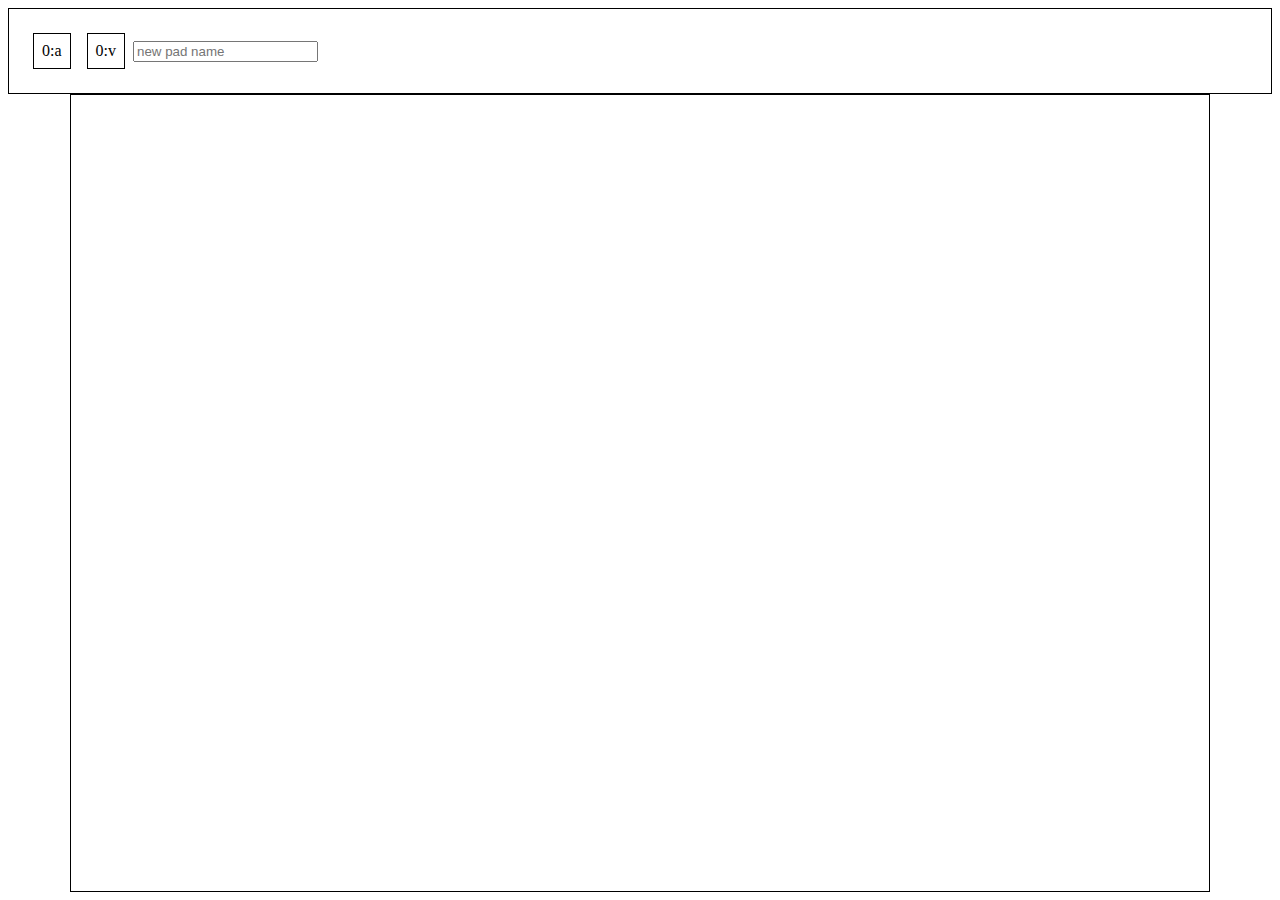
==== index.html @ 231d1128 "Initial commit" ====
<html>
<head>
	<meta http-equiv="Content-Type" content="text/html; charset=UTF-8">
	<meta name="referrer" content="no-referrer">
	<meta name="viewport" content="width=device-width, initial-scale=1">
	<style type="text/css">
		table { border-spacing: 0;}
		table,td{border: 1px solid black;}
		.grabbableContainer {
			border: 1px solid black;
			padding: 1em;
		}
		.obj,.block {
			padding: 0.5em;
			margin: 0.5em;
			border: 1px solid black;
			cursor: all-scroll;
		}
		.obj {
			display: inline-block;
		}
		.block {
			position: absolute;
		}
	</style>
	<link rel="stylesheet" type="text/css" href="./autocomplete.css">
	<script type="text/javascript" src="./autocomplete.js"></script>
	<script type="text/javascript" src="./ui.js"></script>
</head>
<body>
<noscript>This page requires Javascript to function.</noscript>
<div id="noscript">Javascript is not working</div>
<div id="main" style="visibility: hidden">

		<script>
			var container = document.createElement("div")
			container.className = "grabbableContainer"
			container.addEventListener("dragover", function(event) {event.preventDefault();}); // allow drag
			container.addEventListener("drop", function(event) {deleteObject(event)});
			document.getElementById("main").appendChild(container)

			var obj = createObjectSource();
			obj.textContent = "0:a"
			container.appendChild(obj)

			var obj = createObjectSource();
			obj.textContent = "0:v"
			container.appendChild(obj)

			var autocompleteWrapper = document.createElement('div')
		autocompleteWrapper.className = "autocomplete-wrapper"
		var inputCodeSelect = document.createElement('input')
		inputCodeSelect.type = "text"
		inputCodeSelect.placeholder = "new pad name"
		inputCodeSelect.onchange = function() {

			var obj = createObjectSource();
			obj.textContent = inputCodeSelect.value;
			container.insertBefore(obj, autocompleteWrapper)
		}
		autocompleteWrapper.appendChild(inputCodeSelect);
		container.appendChild(autocompleteWrapper);
		</script>

<div class="droptarget" style="width: 90%;height: 90%; margin: auto; border:1px solid black;"></div>
	<script type="text/javascript">
		
	</script>
</div>
<script type="text/javascript">
	document.getElementById("main").style.visibility = "";
	document.getElementById("noscript").style.display = "none";

</script>
</body>
</html>
---- autocomplete.css ----
.autocomplete-wrapper {
  display: inline-block;
  position: relative;
}
.autocomplete-items {
	box-sizing: border-box;
  position: absolute;
  border: 1px solid #d4d4d4;
  border-bottom: none;
  border-top: none;
  z-index: 99;
  left: 0;
  right: 0;
}
.autocomplete-items div {
  padding: 10px;
  cursor: pointer;
  background-color: #fff;
  border-bottom: 1px solid #d4d4d4;
}
.autocomplete-items div:hover {
  background-color: #e9e9e9;
}
.autocomplete-active {
  /*when navigating through the items using the arrow keys:*/
  background-color: DodgerBlue !important;
  color: #ffffff;
}
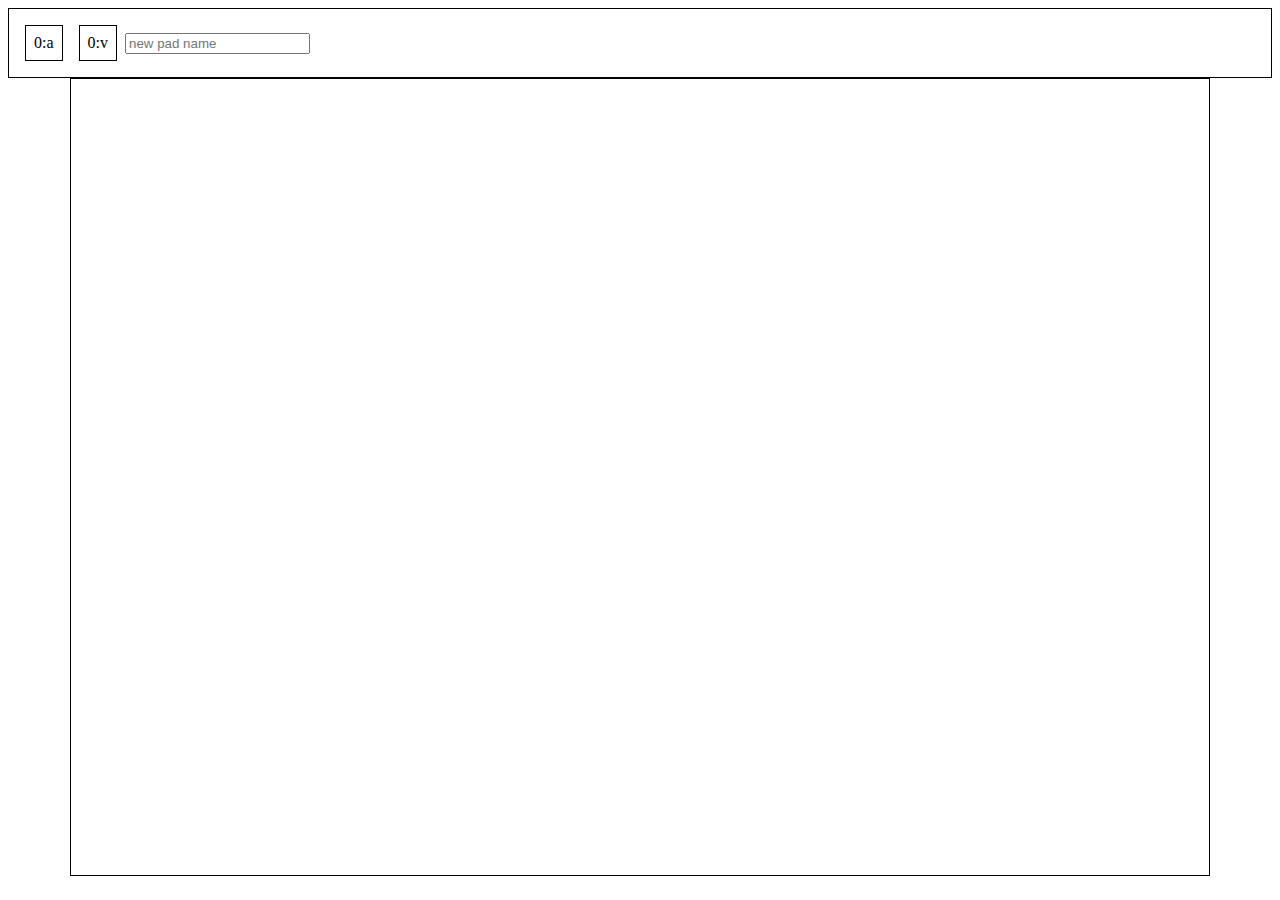
==== commit 920c934c: "Update index.html" ====
--- a/index.html
+++ b/index.html
@@ -8,7 +8,7 @@
 		table,td{border: 1px solid black;}
 		.grabbableContainer {
 			border: 1px solid black;
-			padding: 1em;
+			padding: 0.5em;
 		}
 		.obj,.block {
 			padding: 0.5em;
@@ -48,11 +48,11 @@
 			container.appendChild(obj)
 
 			var autocompleteWrapper = document.createElement('div')
-		autocompleteWrapper.className = "autocomplete-wrapper"
-		var inputCodeSelect = document.createElement('input')
-		inputCodeSelect.type = "text"
-		inputCodeSelect.placeholder = "new pad name"
-		inputCodeSelect.onchange = function() {
+			autocompleteWrapper.className = "autocomplete-wrapper"
+			var inputCodeSelect = document.createElement('input')
+			inputCodeSelect.type = "text"
+			inputCodeSelect.placeholder = "new pad name"
+			inputCodeSelect.onchange = function() {
 
 			var obj = createObjectSource();
 			obj.textContent = inputCodeSelect.value;
@@ -63,14 +63,10 @@
 		</script>
 
 <div class="droptarget" style="width: 90%;height: 90%; margin: auto; border:1px solid black;"></div>
-	<script type="text/javascript">
-		
-	</script>
 </div>
 <script type="text/javascript">
 	document.getElementById("main").style.visibility = "";
 	document.getElementById("noscript").style.display = "none";
-
 </script>
 </body>
 </html>